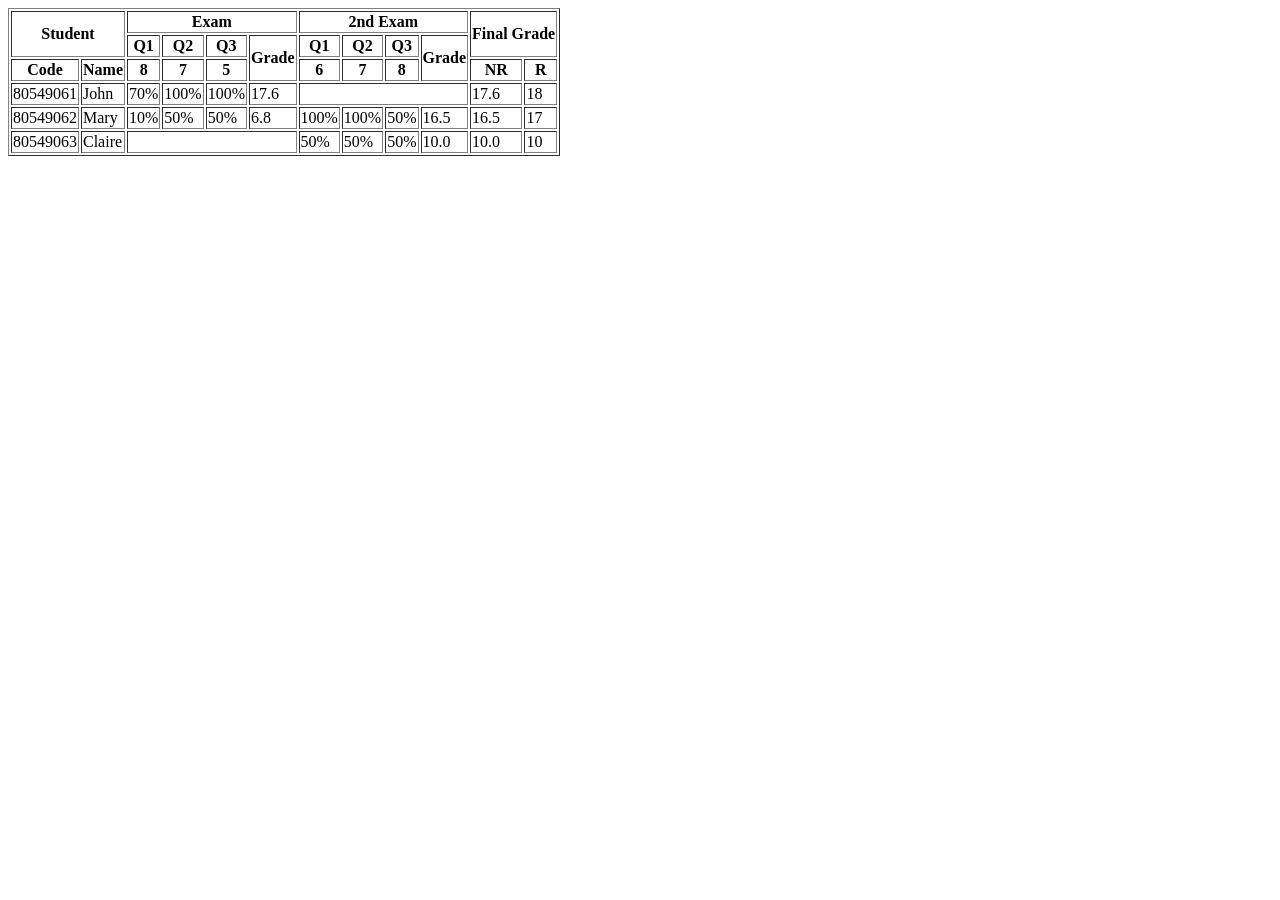
==== Bai_thuc_hanh_1/Bai3.html @ fbb47160 "add bai thuc hanh 1" ====
<!DOCTYPE html>
<html lang="en">
<head>
    <meta charset="UTF-8">
    <meta name="viewport" content="width=device-width, initial-scale=1.0">
    <title>Document</title>
</head>
<body>
    <table border="1">
        <tr>
            <th colspan="2" rowspan="2">Student</th>
            <th colspan="4">Exam</th>
            <th colspan="4">2nd Exam</th>
            <th colspan="2" rowspan="2">Final Grade</th>
        </tr>
        <tr>
            <th>Q1</th>
            <th>Q2</th>
            <th>Q3</th>
            <th rowspan="2">Grade</th>
            <th>Q1</th>
            <th>Q2</th>
            <th>Q3</th>
            <th rowspan="2">Grade</th>
        </tr>
        <tr>
            <th>Code</th>
            <th>Name</th>
            <th>8</th>
            <th>7</th>
            <th>5</th>
            <th>6</th>
            <th>7</th>
            <th>8</th>
            <th>NR</th>
            <th>R</th>
        </tr>
        <tr>
            <td>80549061</td>
            <td>John</td>
            <td>70%</td>
            <td>100%</td>
            <td>100%</td>
            <td>17.6</td>
            <td colspan="4"></td>
            <td>17.6</td>
            <td>18</td>
        </tr>
        <tr>
            <td>80549062</td>
            <td>Mary</td>
            <td>10%</td>
            <td>50%</td>
            <td>50%</td>
            <td>6.8</td>
            <td>100%</td>
            <td>100%</td>
            <td>50%</td>
            <td>16.5</td>
            <td>16.5</td>
            <td>17</td>
        </tr>
        <tr>
            <td>80549063</td>
            <td>Claire</td>
            <td colspan="4"></td>
            <td>50%</td>
            <td>50%</td>
            <td>50%</td>
            <td>10.0</td>
            <td>10.0</td>
            <td>10</td>
        </tr>
    </table>

    
</body>
</html>
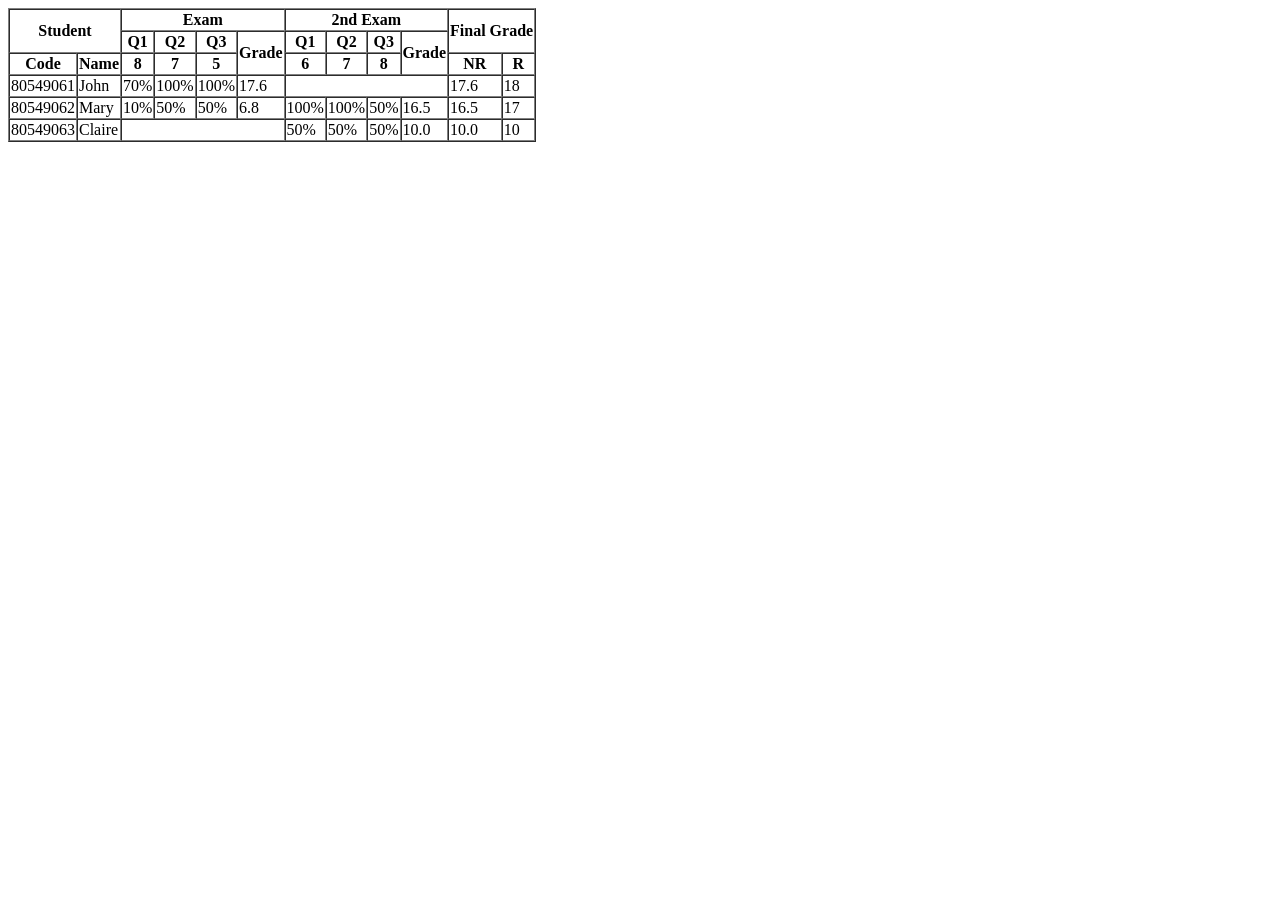
==== commit 4d96303b: "Update Bai3.html" ====
--- a/Bai_thuc_hanh_1/Bai3.html
+++ b/Bai_thuc_hanh_1/Bai3.html
@@ -6,7 +6,7 @@
     <title>Document</title>
 </head>
 <body>
-    <table border="1">
+    <table border="1" cellspacing="0">
         <tr>
             <th colspan="2" rowspan="2">Student</th>
             <th colspan="4">Exam</th>
@@ -75,4 +75,4 @@
 
     
 </body>
-</html>+</html>
